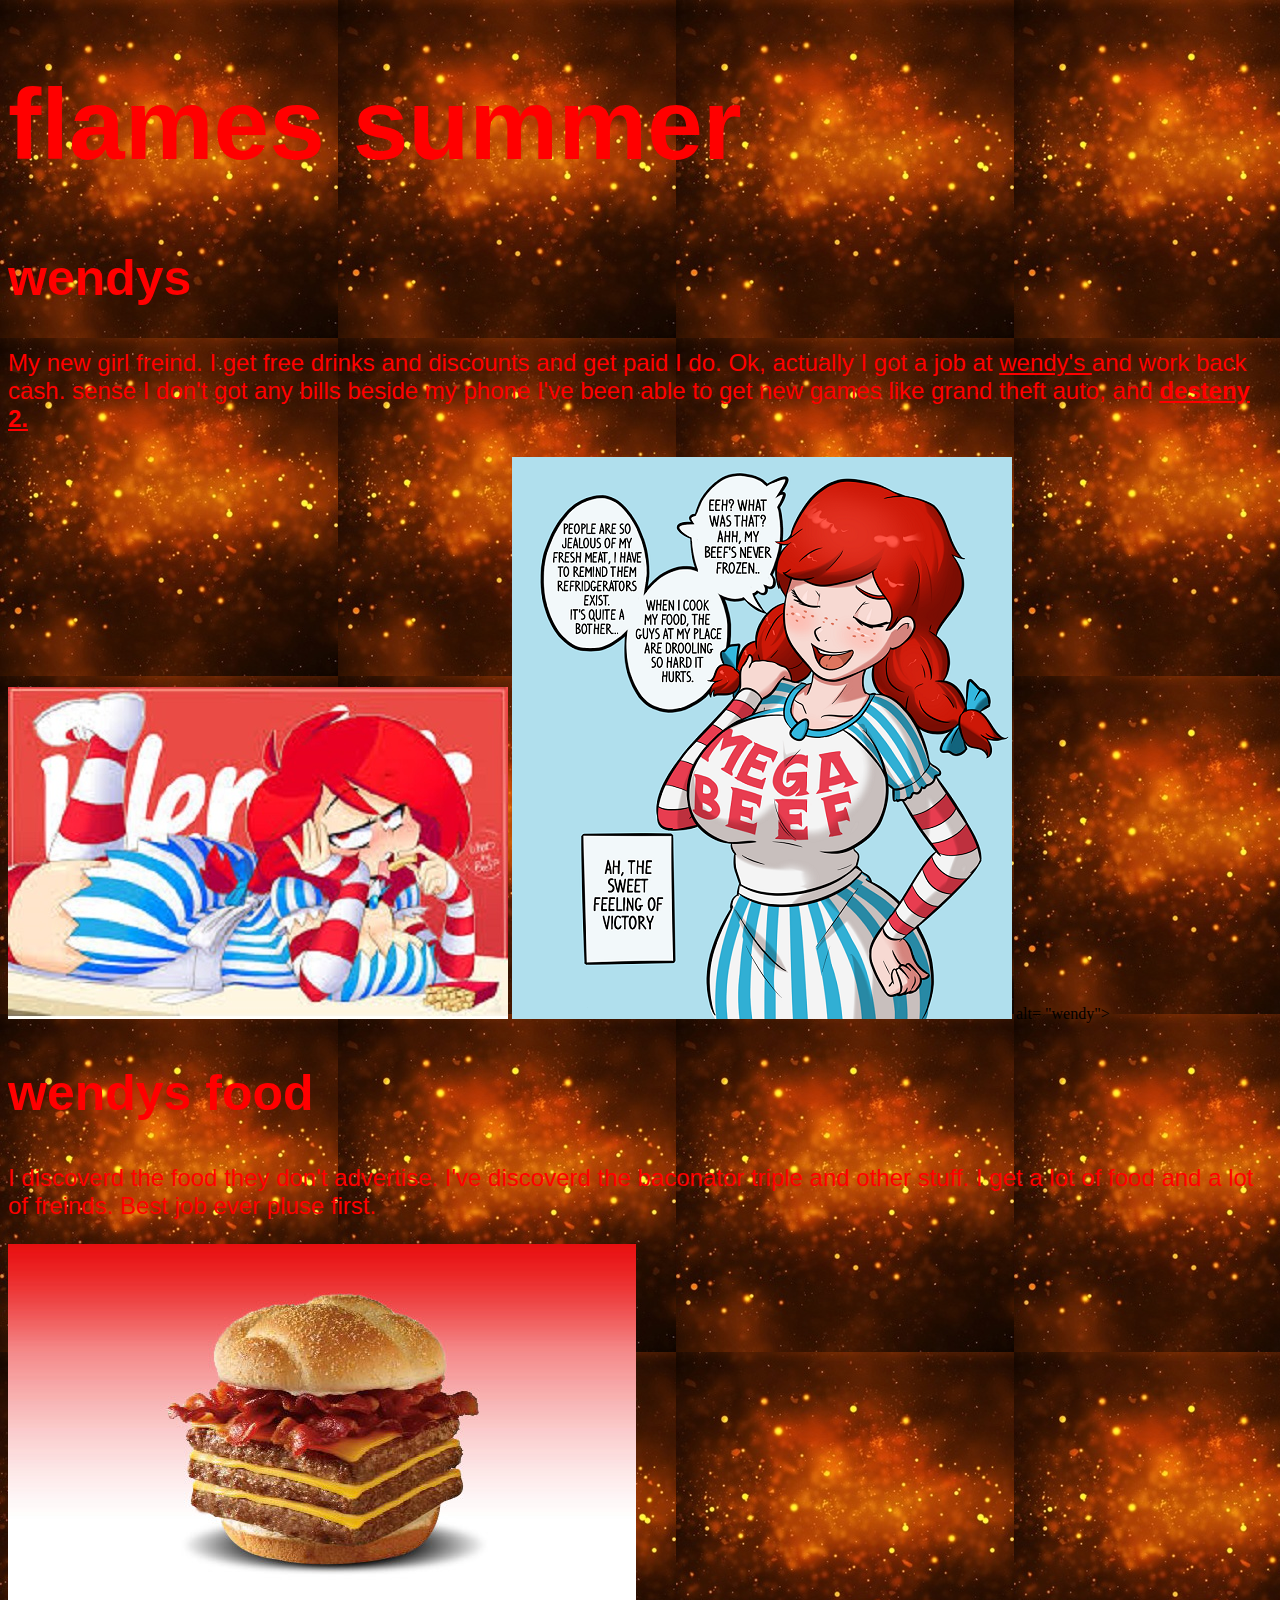
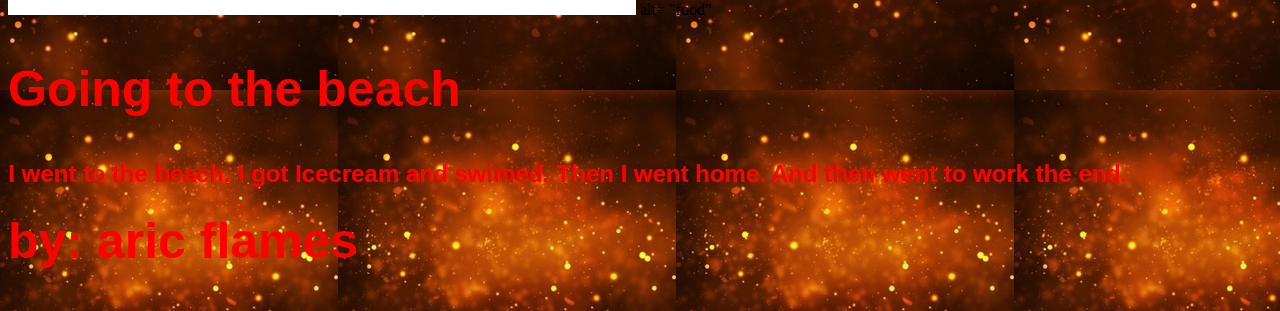
==== index.html @ cceca731 "Rename summer.html to index.html" ====
<!doctype html>

<html>
<link rel="stylesheet" href="main.css">

<head>
<meta name="viewport" content="width=device-width, initial-scale=1">

</head>

<h1> flames summer <h1>
<body>


<h2> wendys </h2>

<p> My new girl freind. I get free drinks and discounts and get paid I do. Ok, actually I got a job at <a href="https://www.wendys.com"> wendy's </a> and work back cash. sense I don't got any bills beside my phone I've been able to get new games like grand theft auto, and <b> <a href= https://www.destinythegame.com/buy> desteny 2.<a/> </b> </p>
<img src="a.jpeg"> <img src="aa.jpeg"> alt= "wendy">

<h2>  wendys food </font> </h2>

<p> I discoverd the food they don't advertise. I've discoverd the baconator triple and other stuff. I get a lot of food and a lot of freinds. Best job ever pluse first. </p>



<img src="aaaa.jpeg"> alt= "food"

<h2> Going to the beach <h2>

<p> I went to the beach. I got Icecream and swimed. Then I went home. And then went to work the end. </p>

by: aric flames

</body>

</html>
---- main.css ----
body{
background-image: url("aaa.jpeg");
}
h1 {
    color: red;
font-size: 100px;
font-family: sans-serif;
}
p { 
color: red;
font-size: 24px;
font-family: sans-serif;
}
img {
max width: 100%;
}
a:link {
    color: red;
}
h2 {
 font-size: 50px;
  color: red;
font-family: sans-serif;
}
a:link {
    color: red;
}
a:visited {
    color: green;
}

a:hover {
    color: hotpink;
}

a:active {
    color: blue;
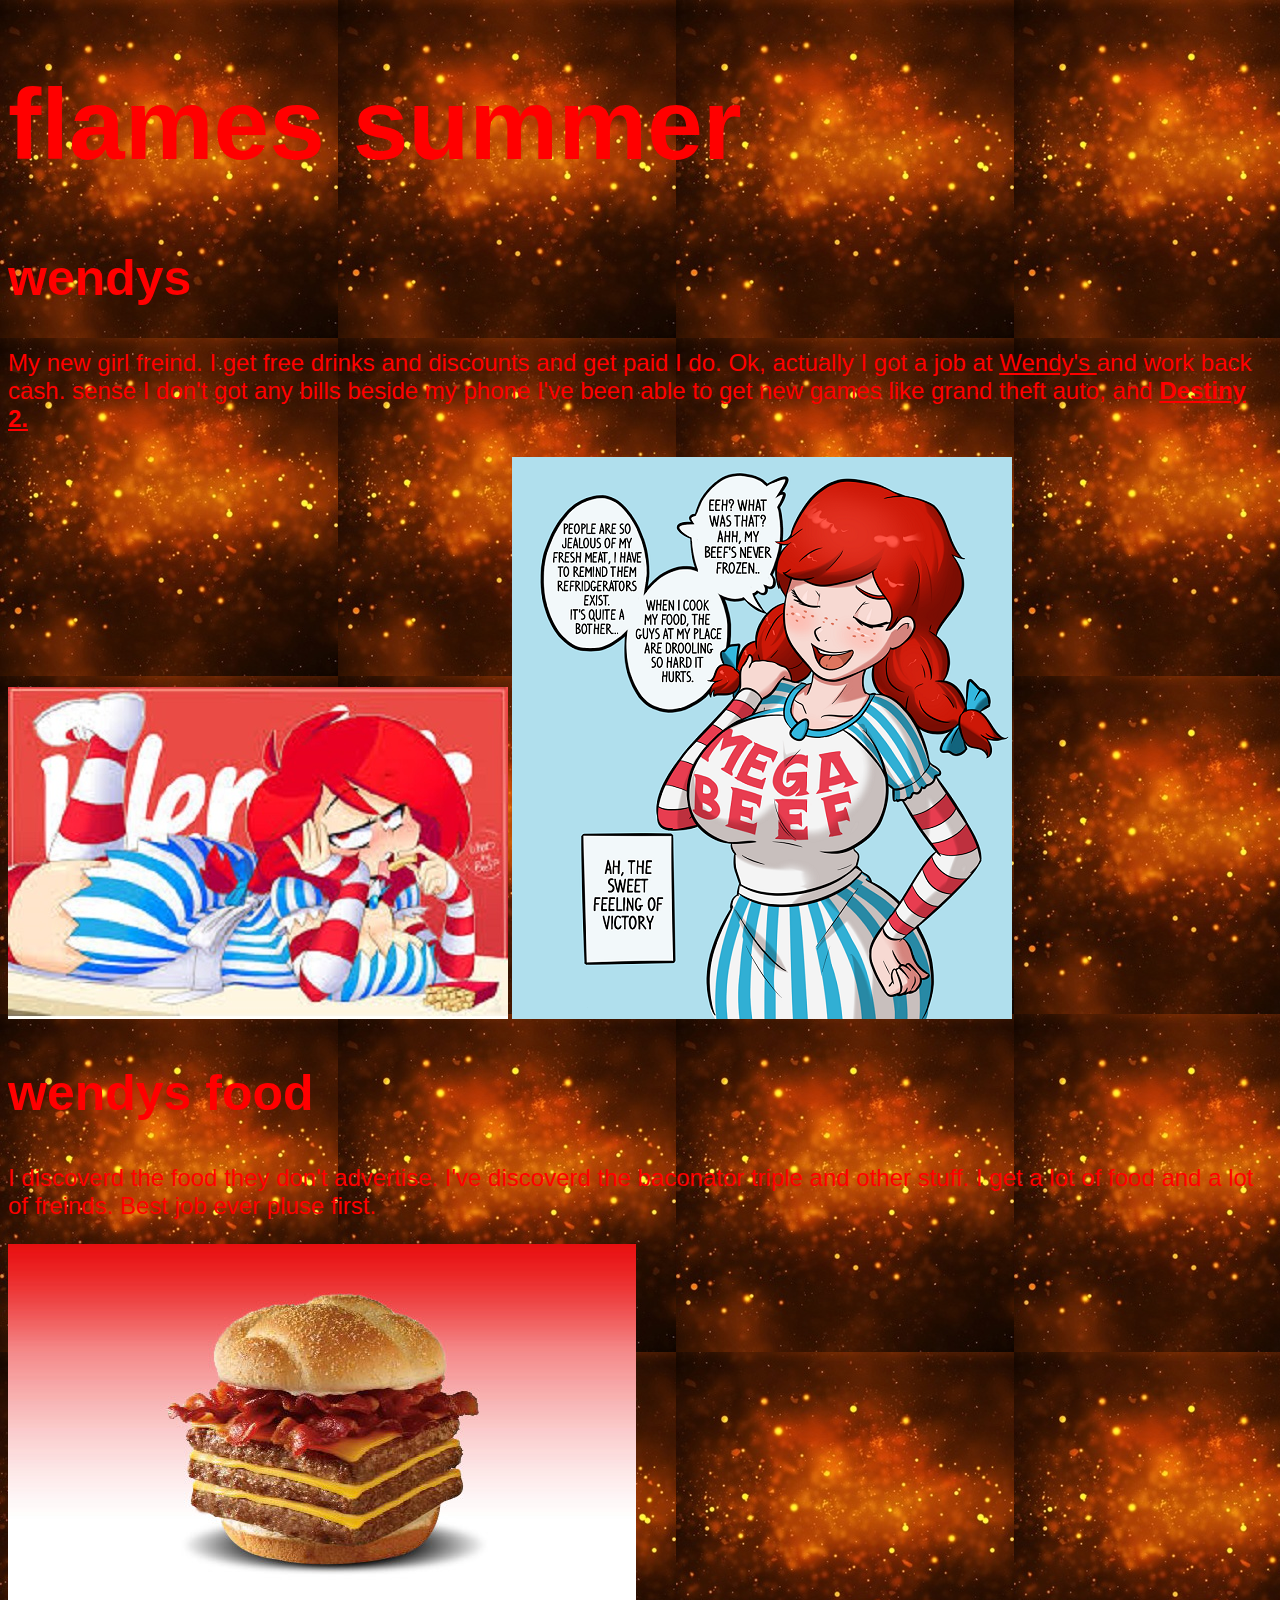
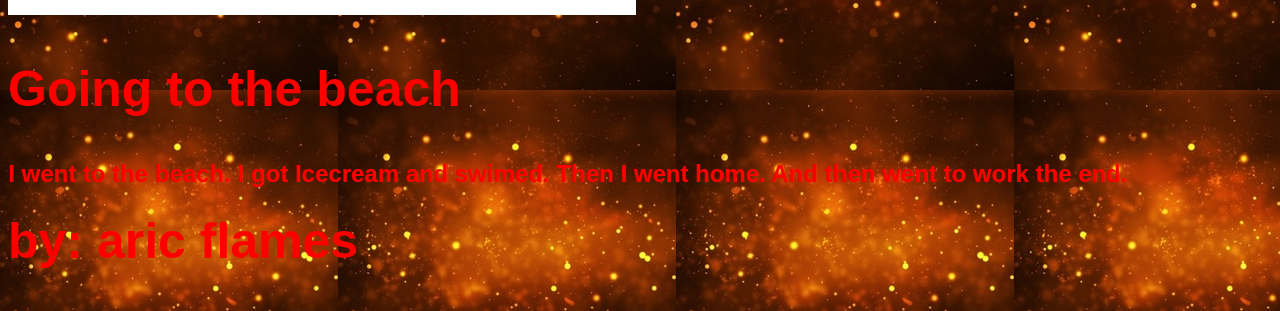
==== commit 315b4c98: "Add files via upload" ====
--- a/index.html
+++ b/index.html
@@ -1,11 +1,11 @@
 <!doctype html>
 
 <html>
-<link rel="stylesheet" href="main.css">
 
 <head>
+<title> Summer </title>
 <meta name="viewport" content="width=device-width, initial-scale=1">
-
+<link rel="stylesheet" href="main.css">
 </head>
 
 <h1> flames summer <h1>
@@ -14,8 +14,8 @@
 
 <h2> wendys </h2>
 
-<p> My new girl freind. I get free drinks and discounts and get paid I do. Ok, actually I got a job at <a href="https://www.wendys.com"> wendy's </a> and work back cash. sense I don't got any bills beside my phone I've been able to get new games like grand theft auto, and <b> <a href= https://www.destinythegame.com/buy> desteny 2.<a/> </b> </p>
-<img src="a.jpeg"> <img src="aa.jpeg"> alt= "wendy">
+<p> My new girl freind. I get free drinks and discounts and get paid I do. Ok, actually I got a job at <a href="https://www.wendys.com"> Wendy's </a> and work back cash. sense I don't got any bills beside my phone I've been able to get new games like grand theft auto, and <b> <a href= https://www.destinythegame.com/buy> Destiny 2.<a/> </b> </p>
+<img src="a.jpeg"> <img src="aa.jpeg" alt= "wendy">
 
 <h2>  wendys food </font> </h2>
 
@@ -23,7 +23,7 @@
 
 
 
-<img src="aaaa.jpeg"> alt= "food"
+<img src="aaaa.jpeg" alt= "food">
 
 <h2> Going to the beach <h2>
 
@@ -33,4 +33,4 @@
 
 </body>
 
-</html>
+</html>